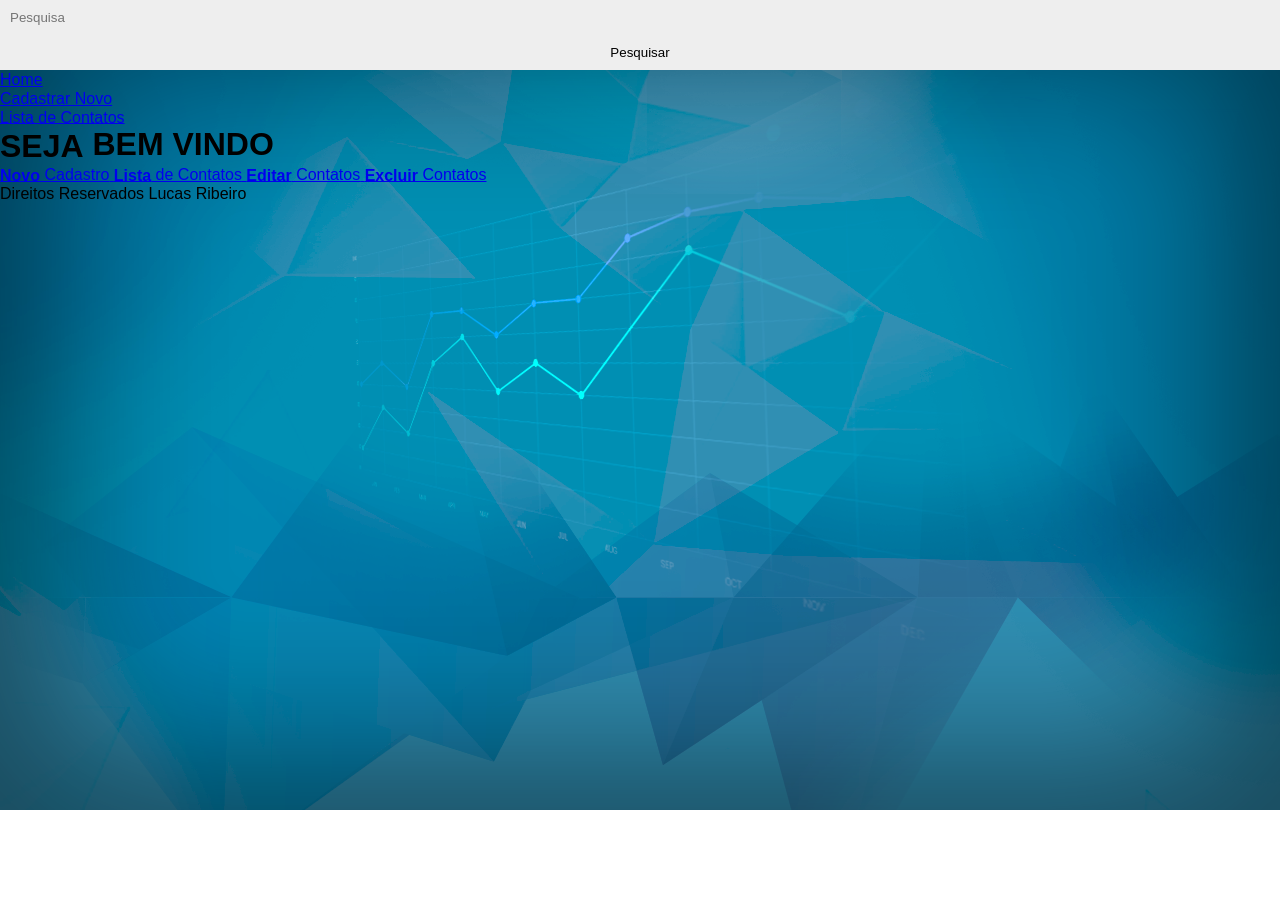
==== Projetos/index.html @ aa96f29b "Update - Front End" ====
<!DOCTYPE html>
<html lang="pt-br">
<head>
    <meta charset="UTF-8">
    <meta name="viewport" content="width=device-width, initial-scale=1.0">
    <link rel="stylesheet" href="css/estilo.css">
    <!--<script type="text/javascript" src="js/jquery-min.js"></script>
    <script type="text/javascript" src="js/js.js"></script>-->
    <title>FRONT-END</title>
</head>
<body background="img/fundo.png" bgproperties = "fixed">
    <div class="conteudo">
        <div class="base-central">
            <div class="base-topo">
                <a href="index.html"></a>
                <form action="" method="">
                    <input type="text" name="" placeholder="Pesquisa">
                    <input type="submit" value="Pesquisar">
                </form>
            </div>
            <nav>
                <ul>
                    <li><a href="index.html">Home</a></li>
                    <li><a href="frm_cadastro.html">Cadastrar Novo</a></li>
                    <li><a href="lst_cliente.html">Lista de Contatos</a></li>
                </ul>
            </nav>
            <div>
                <div>
                    <h1><span>Seja</span> Bem Vindo</h1>
                    <div>
                        <a href="frm_cadastro.html">
                            <i></i>
                            <span><b>Novo</b> Cadastro</span>
                        </a>

                        <a href="lst_cliente.html">
                            <i></i>
                            <span><b>Lista</b> de Contatos</span>
                        </a>

                        <a href="frm_cadastro.html">
                            <i></i>
                            <span><b>Editar</b> Contatos</span>
                        </a>

                        <a href="frm_cadastro.html">
                            <i></i>
                            <span><b>Excluir</b> Contatos</span>
                        </a>
                    </div>
                </div>
            </div>

            <div>
                <p>Direitos Reservados Lucas Ribeiro</p>
            </div>

        </div>
    </div>
</body>
</html>
---- Projetos/css/estilo.css ----
*{
    margin: 0;
    padding: 0;
    box-sizing: border-box;
    -webkit-box-sizing: border-box;
    -moz-box-sizing: border-box;
    vertical-align: middle;
}
body{
    font-family: Arial, Helvetica, sans-serif;
    background-image: url(../img/fundo.png);
    background-repeat: no-repeat;
    background-size: 100%;
}
h1,h2,h3,h4,h5,h6{
    text-transform: uppercase;
}
p{
    line-height: 1,2em;
    letter-spacing: 0;
}
input, select, textarea{
    width: 100%;
    padding: 10px;
    background-color: #EEE;
    border: 0;
}
ul,li,ol{
    list-style: none;
}
div.conteudo{

}
div.base-central{

}
div.base-topo{
    
}
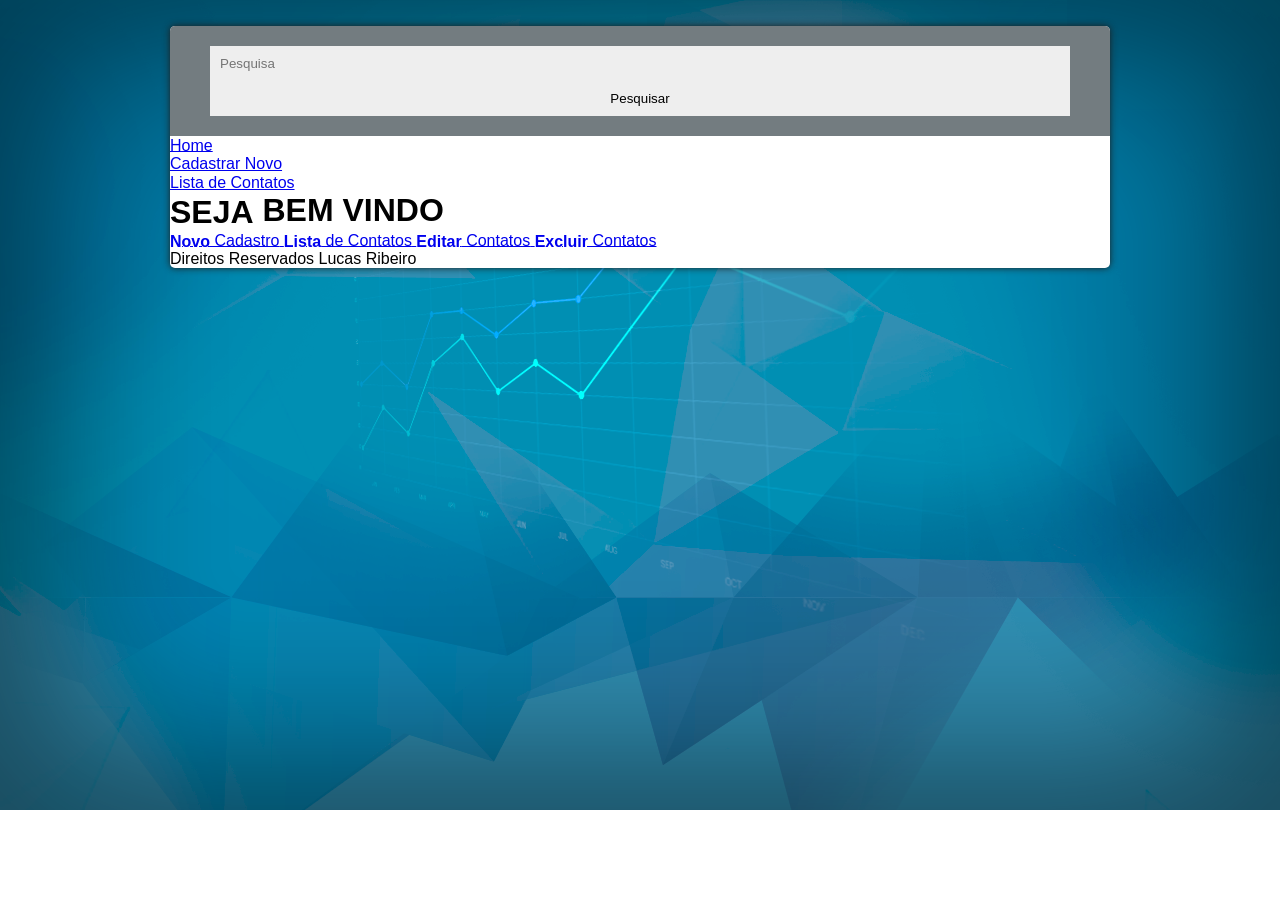
==== commit d0ac3b95: "Update - Front-End" ====
--- a/Projetos/index.html
+++ b/Projetos/index.html
@@ -4,15 +4,15 @@
     <meta charset="UTF-8">
     <meta name="viewport" content="width=device-width, initial-scale=1.0">
     <link rel="stylesheet" href="css/estilo.css">
-    <!--<script type="text/javascript" src="js/jquery-min.js"></script>
-    <script type="text/javascript" src="js/js.js"></script>-->
+    <script type="text/javascript" src="js/jquery-min.js"></script>
+    <script type="text/javascript" src="js/js.js"></script>
     <title>FRONT-END</title>
 </head>
-<body background="img/fundo.png" bgproperties = "fixed">
+<body>
     <div class="conteudo">
         <div class="base-central">
             <div class="base-topo">
-                <a href="index.html"></a>
+                <a href="index.html" class="logo"></a>
                 <form action="" method="">
                     <input type="text" name="" placeholder="Pesquisa">
                     <input type="submit" value="Pesquisar">
--- a/Projetos/css/estilo.css
+++ b/Projetos/css/estilo.css
@@ -29,11 +29,27 @@
     list-style: none;
 }
 div.conteudo{
-
+    width: 940px;
+    margin: 2% auto;
+    display: block;
 }
 div.base-central{
-
+    width: 100%;
+    display: block;
+    background-color: white;
+    border-radius: 5px;
+        -webkit-border-radius: 5px;
+            -moz-border-radius: 5px;
+    box-shadow: 0 0 7px 0 rgb(31, 30, 30);
+        -webkit-box-shadow: 0 0 7px 0 rgb(31, 30, 30);
+            -moz-box-shadow: 0 0 7px 0 rgb(31, 30, 30);
 }
 div.base-topo{
-    
+    width: 100%;
+    display: block;
+    padding: 20px 40px;
+    background: rgb(115, 124, 128);
+    border-radius: 5px 5px 0 0;
+        -webkit-border-radius: 5px 5px 0 0;
+            -moz-border-radius: 5px 5px 0 0;
 }
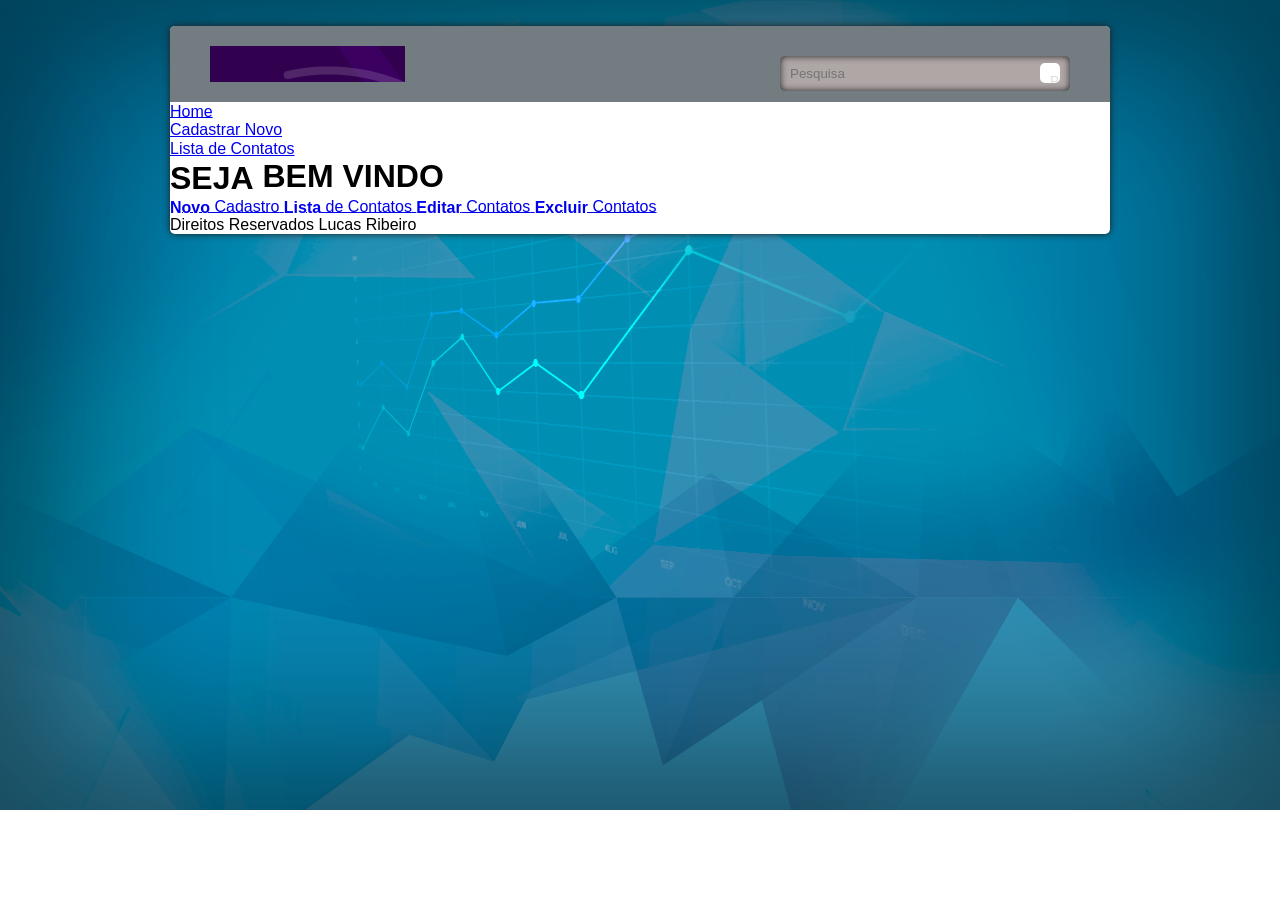
==== commit 25e3a813: "Update" ====
--- a/Projetos/index.html
+++ b/Projetos/index.html
@@ -13,9 +13,9 @@
         <div class="base-central">
             <div class="base-topo">
                 <a href="index.html" class="logo"></a>
-                <form action="" method="">
+                <form action="" method="" class="busca">
                     <input type="text" name="" placeholder="Pesquisa">
-                    <input type="submit" value="Pesquisar">
+                    <input type="submit" value="Pesquisar" class="but">
                 </form>
             </div>
             <nav>
--- a/Projetos/css/estilo.css
+++ b/Projetos/css/estilo.css
@@ -52,4 +52,35 @@
     border-radius: 5px 5px 0 0;
         -webkit-border-radius: 5px 5px 0 0;
             -moz-border-radius: 5px 5px 0 0;
-}+}
+div.base-topo .logo{
+    width: 195px;
+    display: inline-block;
+    height: 36px;
+    background: url(../img/logo.png);
+    background-repeat: no-repeat;
+}
+div.base-topo .busca{
+    width: 290px;
+    float: right;
+    margin-top: 10px;
+    position: relative;
+}
+div.base-topo .busca input{
+    background-color: #afa6a6;
+    box-shadow: inset 0 0 7px 0 rgb(31, 30, 30);
+    border-radius: 5px;
+    color: #DDD;
+}
+div.base-topo .busca .but{
+    background: url(../img/lupa.png);
+    background-repeat: no-repeat;
+    box-shadow: none;
+    position: absolute;
+    top: 7px;
+    right: 10px;
+    width: 20px;
+    height: 20px;
+    cursor: pointer;
+}
+
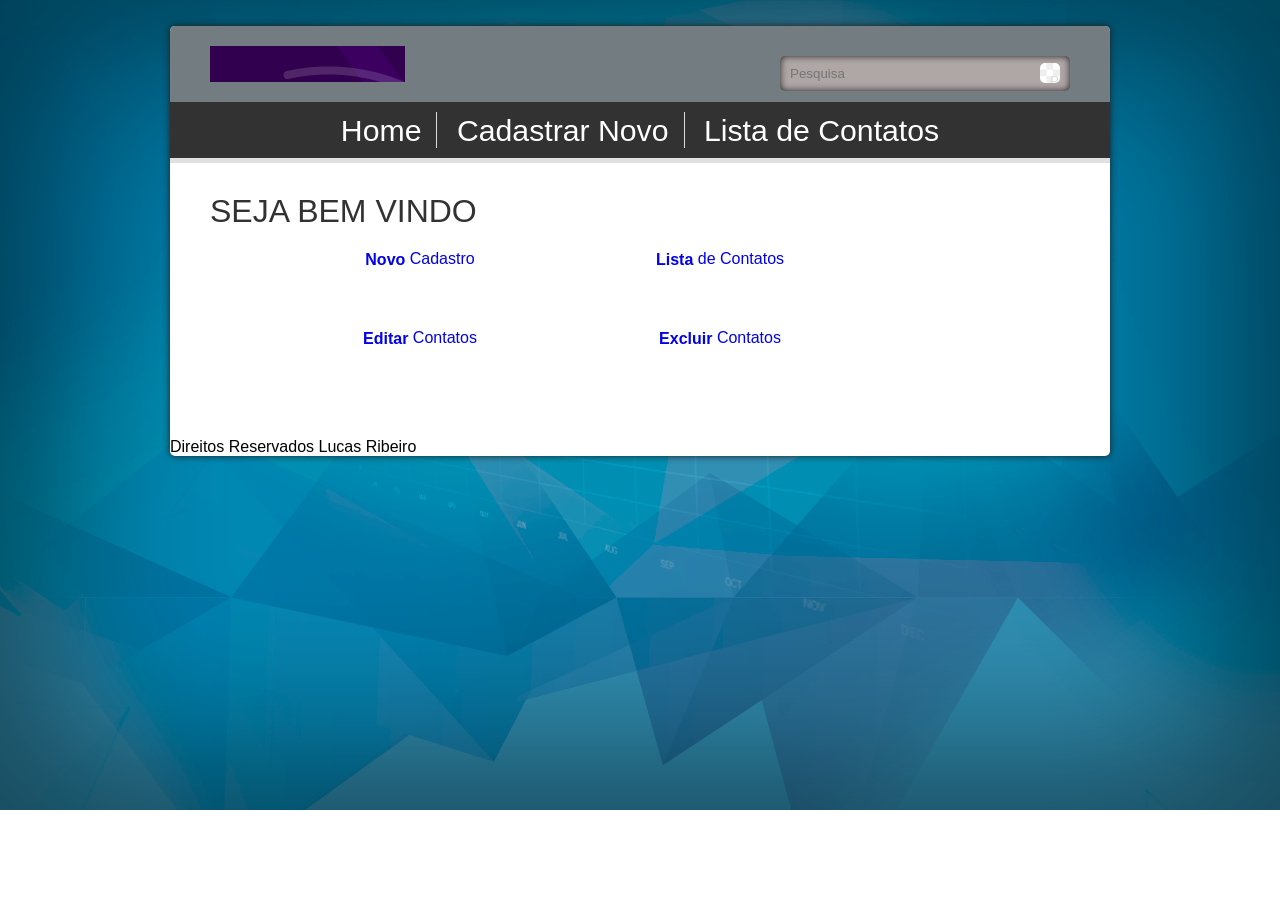
==== commit 695863b5: "Update" ====
--- a/Projetos/index.html
+++ b/Projetos/index.html
@@ -18,34 +18,35 @@
                     <input type="submit" value="Pesquisar" class="but">
                 </form>
             </div>
-            <nav>
+            <nav class="menu">
                 <ul>
                     <li><a href="index.html">Home</a></li>
                     <li><a href="frm_cadastro.html">Cadastrar Novo</a></li>
                     <li><a href="lst_cliente.html">Lista de Contatos</a></li>
                 </ul>
             </nav>
-            <div>
-                <div>
-                    <h1><span>Seja</span> Bem Vindo</h1>
+            <div class="base-home">
+                <h1 class="titulo">Seja Bem Vindo</h1>
+                <div class="base-colunas">
+                    
                     <div>
-                        <a href="frm_cadastro.html">
-                            <i></i>
+                        <a href="frm_cadastro.html" class="col">
+                            <i class="icone"></i>
                             <span><b>Novo</b> Cadastro</span>
                         </a>
 
-                        <a href="lst_cliente.html">
-                            <i></i>
+                        <a href="lst_cliente.html" class="col">
+                            <i class="icone"></i>
                             <span><b>Lista</b> de Contatos</span>
                         </a>
 
-                        <a href="frm_cadastro.html">
-                            <i></i>
+                        <a href="frm_cadastro.html" class="col">
+                            <i class="icone"></i>
                             <span><b>Editar</b> Contatos</span>
                         </a>
 
-                        <a href="frm_cadastro.html">
-                            <i></i>
+                        <a href="frm_cadastro.html" class="col">
+                            <i class="icone"></i>
                             <span><b>Excluir</b> Contatos</span>
                         </a>
                     </div>
--- a/Projetos/css/estilo.css
+++ b/Projetos/css/estilo.css
@@ -7,7 +7,7 @@
     vertical-align: middle;
 }
 body{
-    font-family: Arial, Helvetica, sans-serif;
+    font-family: sans-serif;
     background-image: url(../img/fundo.png);
     background-repeat: no-repeat;
     background-size: 100%;
@@ -27,6 +27,9 @@
 }
 ul,li,ol{
     list-style: none;
+}
+a{
+    text-decoration: none;
 }
 div.conteudo{
     width: 940px;
@@ -83,4 +86,51 @@
     height: 20px;
     cursor: pointer;
 }
+nav.menu{
+    width: 100%;
+    float: left;
+    padding: 10px 0px;
+    background-color: #323232;
+    border-bottom: solid 5px #e0e0e0;
+}
+nav.menu ul{
+    display: block;
+    text-align: center;
+}
+nav.menu li{
+    display: inline-block;
+    font-size: .8cm;
+    border-right: solid 1px #DDD; /*Ele coloca uma borda separando as <li>, é essa aqui = "|"*/
+}
+nav.menu li:last-child{
+    border-right: 0; /*last-child significa o ultimo da tag <li>*/
+}
+nav.menu li a{
+    display: inline-block;
+    color: #ffffff;
+    padding: 0px 15px;
+}
 
+/*Base Home*/
+div.base-home{
+    width: 100%;
+    float: left;
+    padding: 20px 40px;
+}
+h1.titulo{
+    display: block;
+    padding: 10px 0px;
+    color: #323232;
+    font-weight: 300;
+}
+div.base-colunas{
+    width: 100%;
+    float: left;
+    padding: 10px 60px;
+    text-align: center;
+}
+div.base-colunas .col{
+    width: 300px;
+    float: left;
+    margin-bottom: 60px;
+}
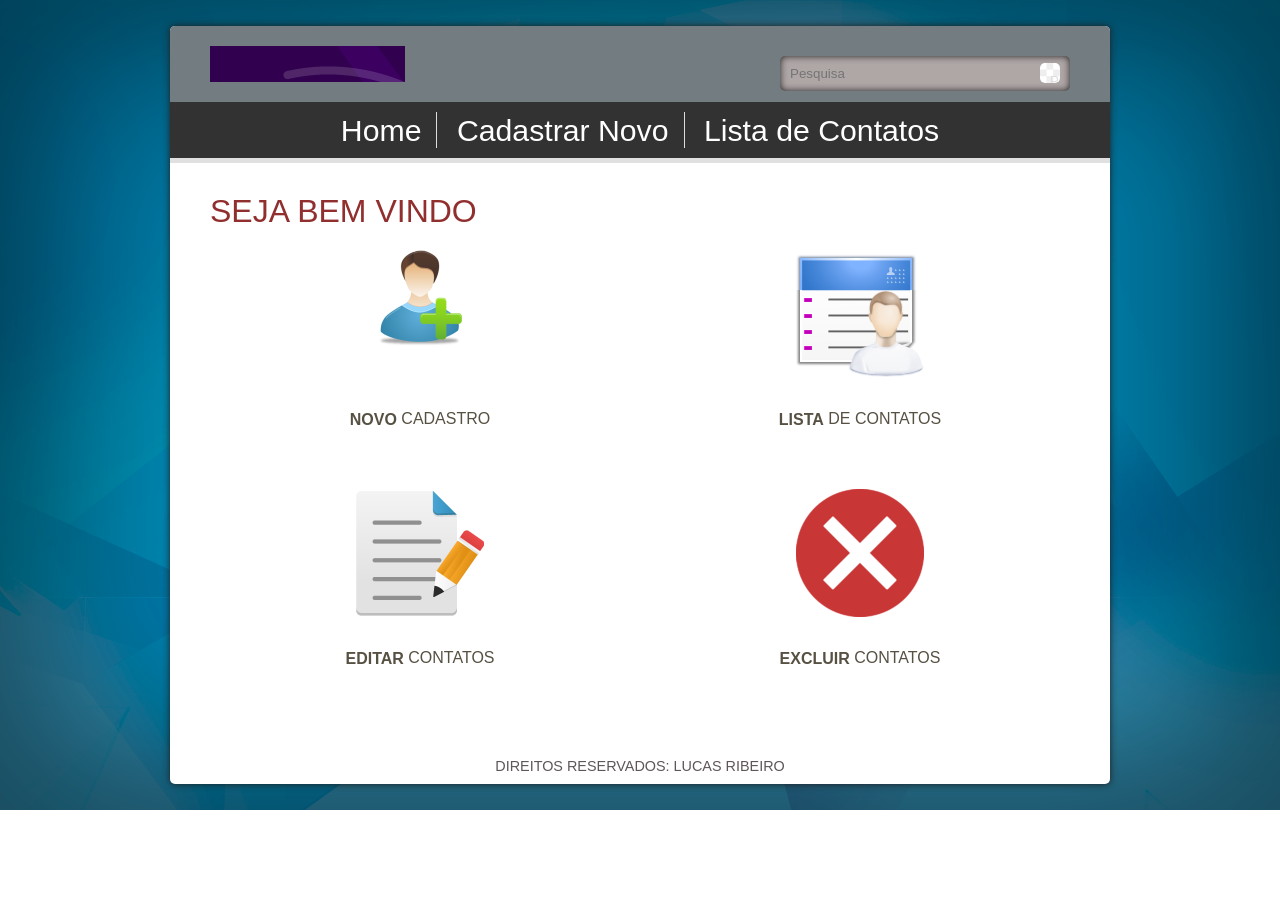
==== commit 4804ef14: "Update - Front End" ====
--- a/Projetos/index.html
+++ b/Projetos/index.html
@@ -28,33 +28,32 @@
             <div class="base-home">
                 <h1 class="titulo">Seja Bem Vindo</h1>
                 <div class="base-colunas">
-                    
                     <div>
                         <a href="frm_cadastro.html" class="col">
-                            <i class="icone"></i>
+                            <i class="icone ico1"></i>
                             <span><b>Novo</b> Cadastro</span>
                         </a>
 
                         <a href="lst_cliente.html" class="col">
-                            <i class="icone"></i>
+                            <i class="icone ico2"></i>
                             <span><b>Lista</b> de Contatos</span>
                         </a>
 
                         <a href="frm_cadastro.html" class="col">
-                            <i class="icone"></i>
+                            <i class="icone ico3"></i>
                             <span><b>Editar</b> Contatos</span>
                         </a>
 
                         <a href="frm_cadastro.html" class="col">
-                            <i class="icone"></i>
+                            <i class="icone ico4"></i>
                             <span><b>Excluir</b> Contatos</span>
                         </a>
                     </div>
                 </div>
             </div>
 
-            <div>
-                <p>Direitos Reservados Lucas Ribeiro</p>
+            <div class="base-rodape">
+                <p>Direitos Reservados: Lucas Ribeiro</p>
             </div>
 
         </div>
--- a/Projetos/css/estilo.css
+++ b/Projetos/css/estilo.css
@@ -120,7 +120,7 @@
 h1.titulo{
     display: block;
     padding: 10px 0px;
-    color: #323232;
+    color: #912e2e;
     font-weight: 300;
 }
 div.base-colunas{
@@ -133,4 +133,42 @@
     width: 300px;
     float: left;
     margin-bottom: 60px;
+}
+div.base-colunas .col span{
+    color: #575143;
+    text-transform: uppercase;
+}
+
+div.base-colunas .col:nth-of-type(2n+0){
+    float: right;
+}
+div.base-colunas .col .icone{
+    width: 100%;
+    height: 160px;
+    display: block;
+    margin: 0 auto;
+}
+div.base-colunas .col .icone.ico1:before{
+    content: url(../img/cadastro.png); /*Before quer dizer antes da frase*/
+}
+div.base-colunas .col .icone.ico2:before{
+    content: url(../img/lista-de-cadastros.png);
+}
+div.base-colunas .col .icone.ico3:before{
+    content: url(../img/editar.png);
+}
+div.base-colunas .col .icone.ico4:before{
+    content: url(../img/excluir.png);
+}
+
+/*Base Rodapé*/
+div.base-rodape{
+    display: block;
+    padding: 10px;
+}
+div.base-rodape p{
+    text-align: center;
+    font-size: .9em;
+    color: rgb(95, 87, 87);
+    text-transform: uppercase;
 }
